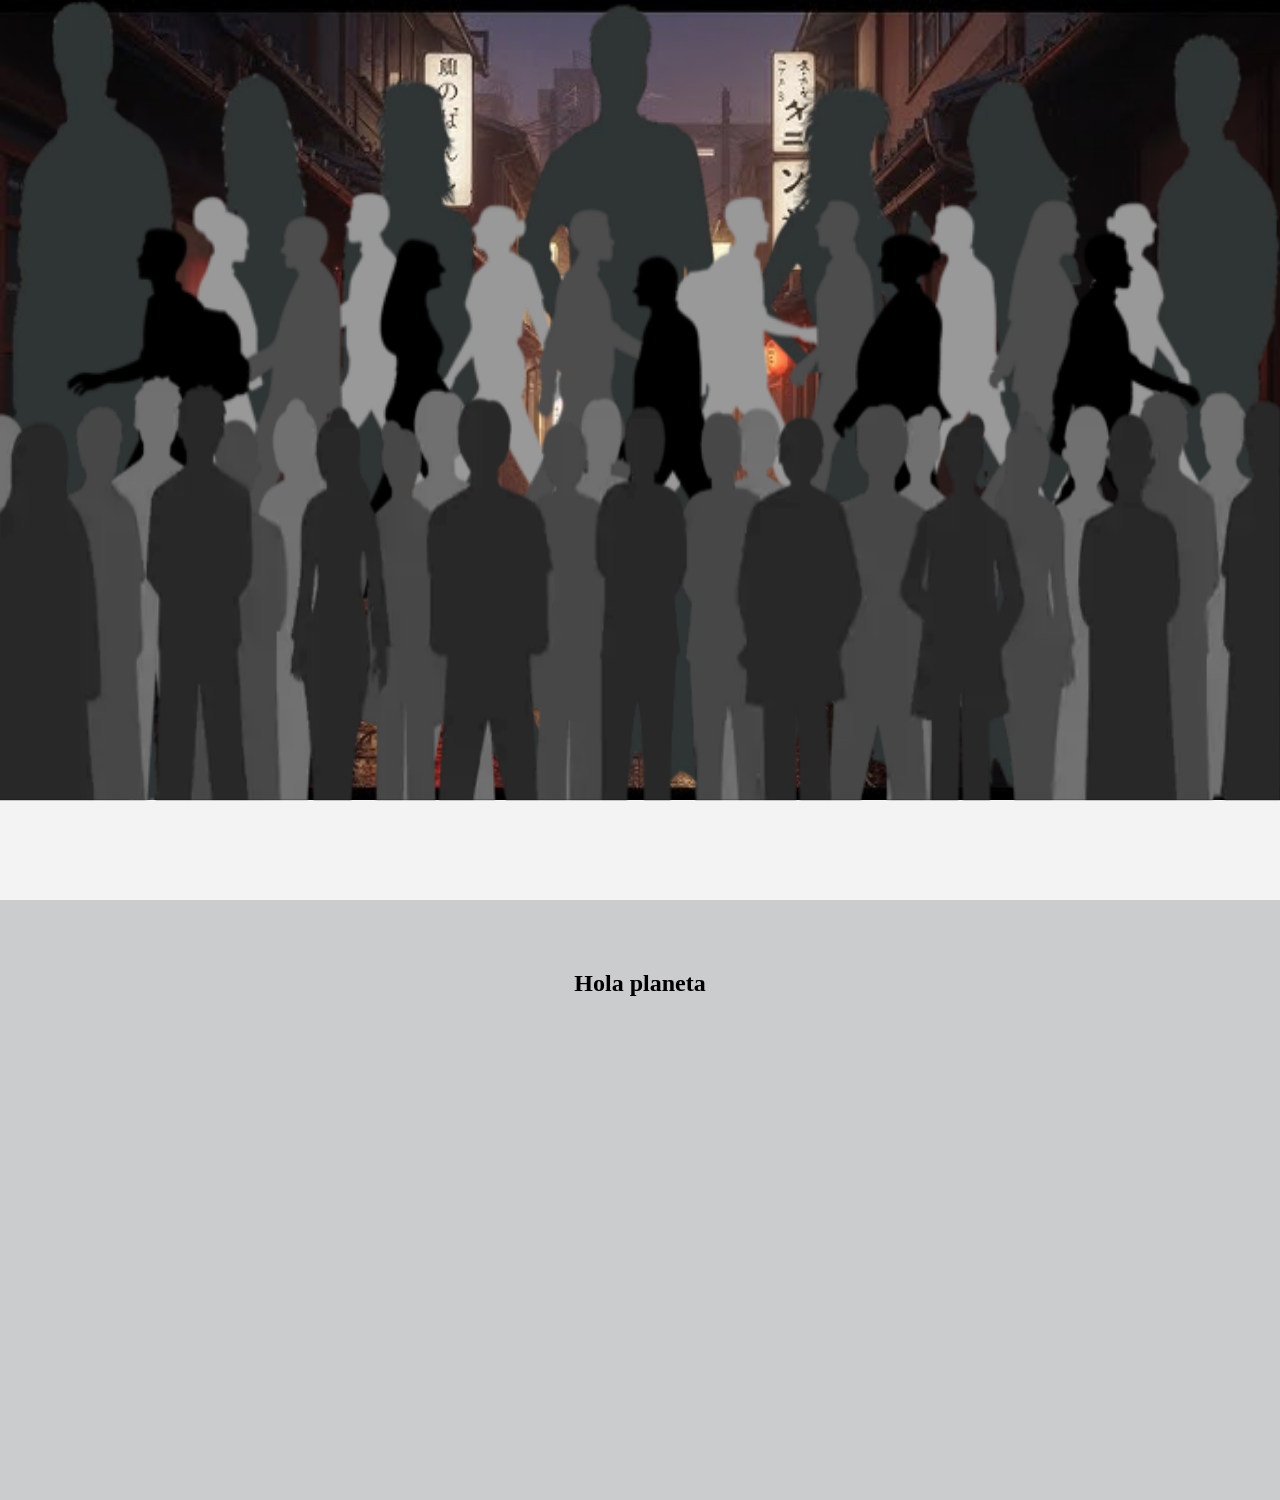
==== index.html @ 76d8ccee "Add files via upload" ====
<!DOCTYPE html>
<html lang="es">
 
<head>
    <meta charset="UTF-8">
    <meta name="viewport" content="width=device-width, initial-scale=1.0">
    <title>Parallax ejercicio Alumnos</title>
    <link rel="stylesheet" href="style.css">
</head>
 
<body>
 
    <div id="parallax-container">
 
        <div id="layer1">
            <img class="completo" src="/imgs/FondoProfundo.jpg">
        </div>
 
        <div id="layer2">
            <img class="completo" src="/imgs/SiluetasADeGenteMuyAlFondo.png">
        </div>
 
        <div id="layer3">
            <img class="completo" src="/imgs/SiluetasDeGenteCaminandoAhoraSinMarcaDeAgua.png">
        </div>
 
        <div id="layer4">
            <img class="completo" src="/imgs/SiluetasDePersonasQuietas.png">
        </div>
 
    </div>
 
    <section class="contenido">
        <h1>Hola planeta</h1>
    </section>
 
    <script>
        
        document.addEventListener("DOMContentLoaded", function ()
        {
            const layer1 = document.getElementById('layer1');
            const layer2 = document.getElementById('layer2');
            const layer3 = document.getElementById('layer3');
            const layer4 = document.getElementById('layer4');
            const container = document.getElementById('parallax-container');
 
            //Definimos las velocidades de desplazamiento
            const speed1 = 0.9; // El fondo se mueve más rápido
            const speed2 = 0.7;
            const speed3 = 0.5; // El frente se mueve más lento
            const speed4 = 0.3; // El frente se mueve más lento
 
            function updateParallax()
            {
                // Es para que obtengamos la posición de scroll del elemento contenedor (respecto al top de la ventana)
                const movimiento = container.getBoundingClientRect();
                const scrollOffset = movimiento.top
 
                // Multiplicamos el desplazamiento por la velocidad de cada capa
                layer1.style.transform = `translate3d(0, ${-scrollOffset * speed1}px, 0)`;
                layer2.style.transform = `translate3d(0, ${-scrollOffset * speed2}px, 0)`;
                layer3.style.transform = `translate3d(0, ${-scrollOffset * speed3}px, 0)`;
                layer4.style.transform = `translate3d(0, ${-scrollOffset * speed4}px, 0)`;
 
            }
 
            //Agregamos el listener para el evento
            window.addEventListener("scroll", updateParallax);
            updateParallax();
        });
    </script>
</body>
 
</html>
---- style.css ----
body {
    margin: 0;
    background-color: #f3f3f3;
}
 
img {
    display: block;
    margin-left: auto;
    margin-right: auto;
}
 
#parallax-container {
    position: relative;
    height: 100vh;
    /* Ocupa el 100% de la altura de la ventana */
    overflow: hidden;
    /* Oculta el desbordamiento */
}
 
#layer1 {
    /*Debe de tenerlo cada imagen*/position: absolute;
    z-index: 10;
    /* El más bajo el del fondo*/
    background-image: url('rutaDeLaImgFondo');
    top: 0;
    left: 0;
    width: 100%;
    height: 100%;
    background-size: cover;
    background-position: center;
    background-repeat: no-repeat;
}
 
        
#layer2 {
    position: absolute;
    /*Debe de tenerlo cada imagen para ver el órden de las capas*/
    z-index: 30;
    /* Medio */
    top: 0px;
    left: 0;
    width: 100%;
    height: 100%;
    background-size: cover;
    background-position: center;
    background-repeat: no-repeat;
}
 

#layer3 {
    position: absolute;
    /* El más alto */
    z-index: 50;
    top: 0px;
    left: 0;
    width: 100%;
    height: 100%;
    background-size: cover;
    background-position: center;
    background-repeat: no-repeat;
}

      
#layer4 {
    position: absolute;
    z-index: 70;
    /* El más alto */
    top: 0;
    left: 0;
    width: 100%;
    height: 100%;
    background-size: cover;
    background-position: center;
    background-repeat: no-repeat;
}
 
.completo {
    width: 100%;
    height: 800px;
}
 
/* --- Contenido (Debajo del Parallax) --- */
.contenido {
    padding: 50px 20px;
    background-color: #cacccd;
    text-align: center;
    min-height: 500px;
}
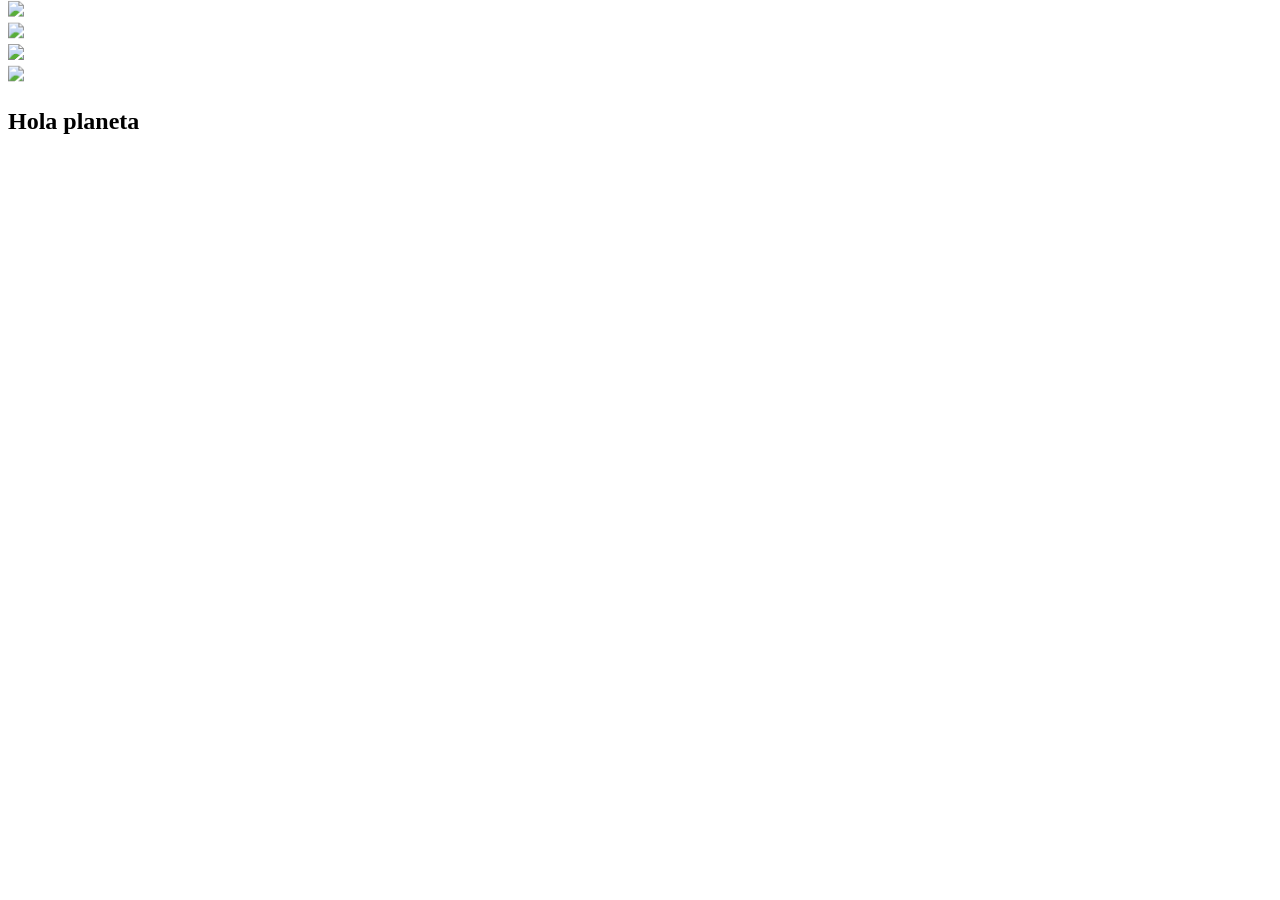
==== commit e416e8c3: "Add files via upload" ====
--- a/index.html
+++ b/index.html
@@ -13,19 +13,19 @@
     <div id="parallax-container">
  
         <div id="layer1">
-            <img class="completo" src="/imgs/FondoProfundo.jpg">
+            <img class="completo" src="imgs/FondoProfundo.jpg">
         </div>
  
         <div id="layer2">
-            <img class="completo" src="/imgs/SiluetasADeGenteMuyAlFondo.png">
+            <img class="completo" src="imgs/SiluetasADeGenteMuyAlFondo.png">
         </div>
  
         <div id="layer3">
-            <img class="completo" src="/imgs/SiluetasDeGenteCaminandoAhoraSinMarcaDeAgua.png">
+            <img class="completo" src="imgs/SiluetasDeGenteCaminandoAhoraSinMarcaDeAgua.png">
         </div>
  
         <div id="layer4">
-            <img class="completo" src="/imgs/SiluetasDePersonasQuietas.png">
+            <img class="completo" src="imgs/SiluetasDePersonasQuietas.png">
         </div>
  
     </div>
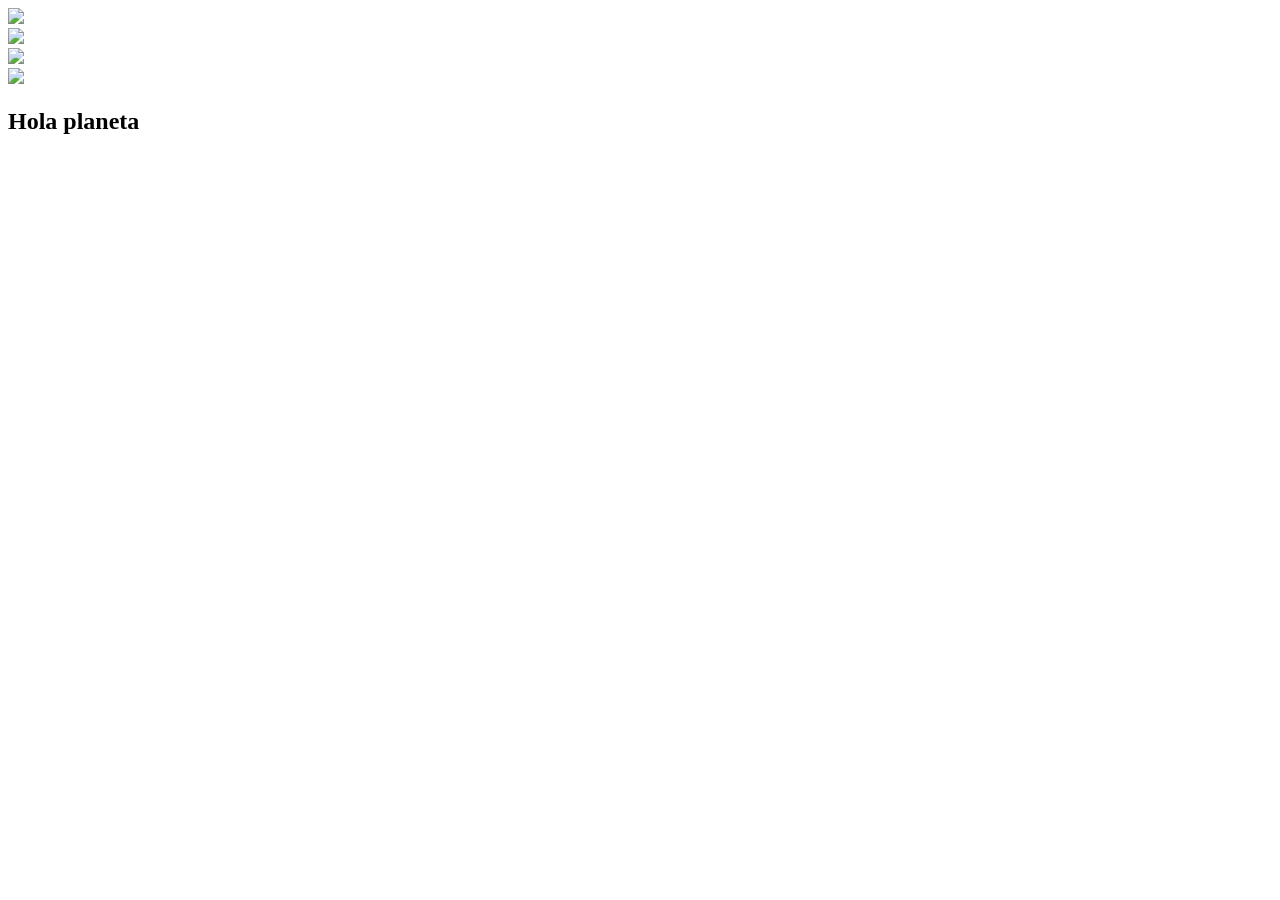
==== commit 259fd4b3: "Add files via upload" ====
--- a/index.html
+++ b/index.html
@@ -53,14 +53,13 @@
             function updateParallax()
             {
                 // Es para que obtengamos la posición de scroll del elemento contenedor (respecto al top de la ventana)
-                const movimiento = container.getBoundingClientRect();
-                const scrollOffset = movimiento.top
+                const scrollOffset = window.scrollY;
  
                 // Multiplicamos el desplazamiento por la velocidad de cada capa
-                layer1.style.transform = `translate3d(0, ${-scrollOffset * speed1}px, 0)`;
-                layer2.style.transform = `translate3d(0, ${-scrollOffset * speed2}px, 0)`;
-                layer3.style.transform = `translate3d(0, ${-scrollOffset * speed3}px, 0)`;
-                layer4.style.transform = `translate3d(0, ${-scrollOffset * speed4}px, 0)`;
+                layer1.style.transform = `translate3d(0, ${scrollOffset * speed1}px, 0)`;
+                layer2.style.transform = `translate3d(0, ${scrollOffset * speed2}px, 0)`;
+                layer3.style.transform = `translate3d(0, ${scrollOffset * speed3}px, 0)`;
+                layer4.style.transform = `translate3d(0, ${scrollOffset * speed4}px, 0)`;
  
             }
  
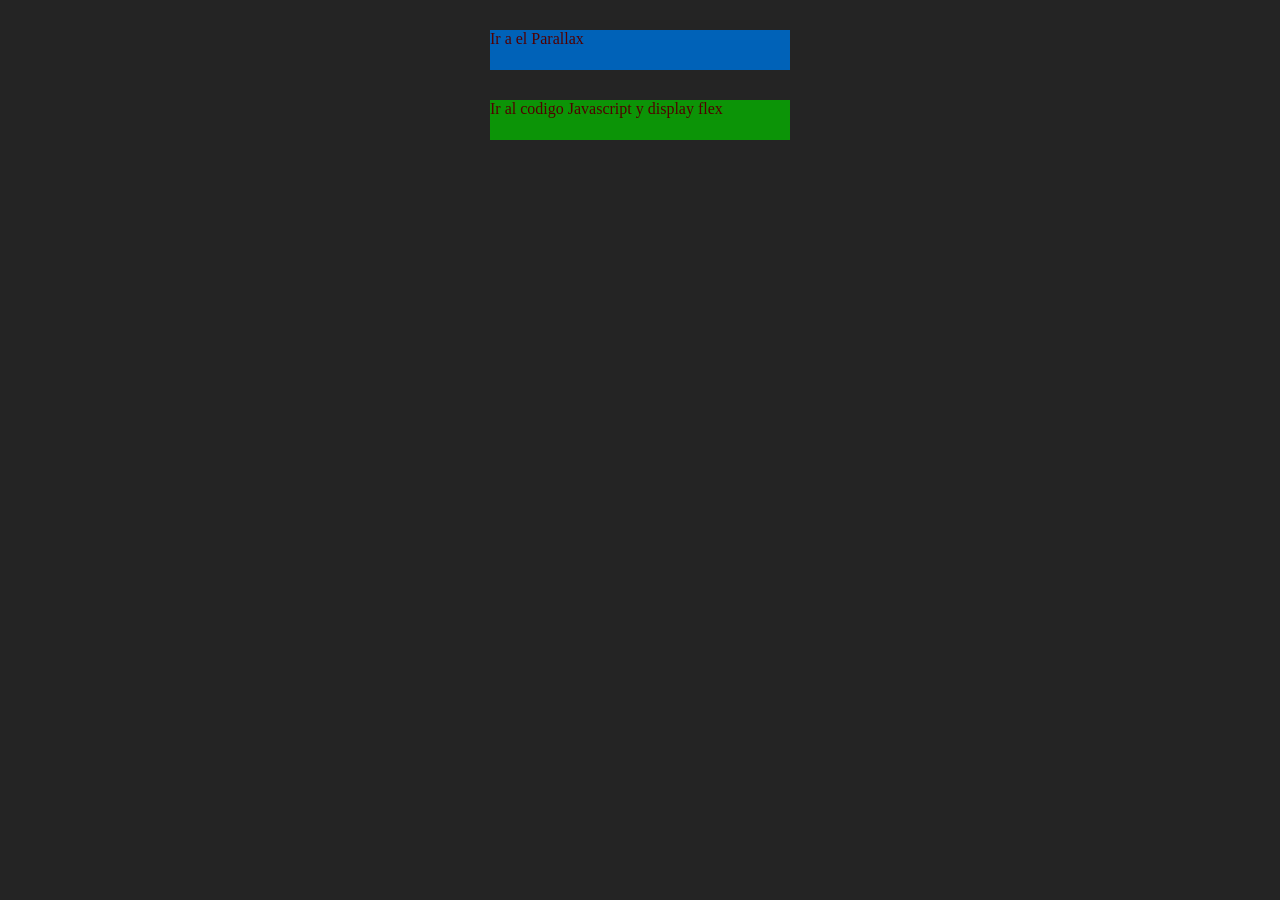
==== commit 6a6a5e41: "Add files via upload" ====
--- a/index.html
+++ b/index.html
@@ -1,73 +1,50 @@
 <!DOCTYPE html>
 <html lang="es">
- 
 <head>
     <meta charset="UTF-8">
     <meta name="viewport" content="width=device-width, initial-scale=1.0">
-    <title>Parallax ejercicio Alumnos</title>
-    <link rel="stylesheet" href="style.css">
+    <title>Elección</title>
+    <style>
+        body
+        {
+            background-color: rgb(36, 36, 36);
+        }
+        .cont
+        {
+            width: 300px;
+            height: 40px;
+            margin-left: auto;
+            margin-right: auto;
+        }
+        div
+        {
+            margin-top: 30px;
+            margin-bottom: 5px;
+        }
+        #uno
+        {
+            background-color: rgb(0, 98, 184);
+        }
+        #dos
+        {
+            background-color: rgb(12, 148, 7);
+        }
+        a
+        {
+            text-decoration: none;
+            text-align: center;
+            color: rgb(80, 0, 0);
+            margin-left: auto;
+            margin-right: auto;
+        }
+    </style>
 </head>
- 
 <body>
- 
-    <div id="parallax-container">
- 
-        <div id="layer1">
-            <img class="completo" src="imgs/FondoProfundo.jpg">
-        </div>
- 
-        <div id="layer2">
-            <img class="completo" src="imgs/SiluetasADeGenteMuyAlFondo.png">
-        </div>
- 
-        <div id="layer3">
-            <img class="completo" src="imgs/SiluetasDeGenteCaminandoAhoraSinMarcaDeAgua.png">
-        </div>
- 
-        <div id="layer4">
-            <img class="completo" src="imgs/SiluetasDePersonasQuietas.png">
-        </div>
- 
+    <div class="cont" id="uno">
+        <a href="parallaxindex.html">Ir a el Parallax</a>
     </div>
- 
-    <section class="contenido">
-        <h1>Hola planeta</h1>
-    </section>
- 
-    <script>
-        
-        document.addEventListener("DOMContentLoaded", function ()
-        {
-            const layer1 = document.getElementById('layer1');
-            const layer2 = document.getElementById('layer2');
-            const layer3 = document.getElementById('layer3');
-            const layer4 = document.getElementById('layer4');
-            const container = document.getElementById('parallax-container');
- 
-            //Definimos las velocidades de desplazamiento
-            const speed1 = 0.9; // El fondo se mueve más rápido
-            const speed2 = 0.7;
-            const speed3 = 0.5; // El frente se mueve más lento
-            const speed4 = 0.3; // El frente se mueve más lento
- 
-            function updateParallax()
-            {
-                // Es para que obtengamos la posición de scroll del elemento contenedor (respecto al top de la ventana)
-                const scrollOffset = window.scrollY;
- 
-                // Multiplicamos el desplazamiento por la velocidad de cada capa
-                layer1.style.transform = `translate3d(0, ${scrollOffset * speed1}px, 0)`;
-                layer2.style.transform = `translate3d(0, ${scrollOffset * speed2}px, 0)`;
-                layer3.style.transform = `translate3d(0, ${scrollOffset * speed3}px, 0)`;
-                layer4.style.transform = `translate3d(0, ${scrollOffset * speed4}px, 0)`;
- 
-            }
- 
-            //Agregamos el listener para el evento
-            window.addEventListener("scroll", updateParallax);
-            updateParallax();
-        });
-    </script>
+    <div class="cont" id="dos">
+        <a href="imagenesyjsindex.html">Ir al codigo Javascript y display flex</a>
+    </div>
 </body>
- 
 </html>
